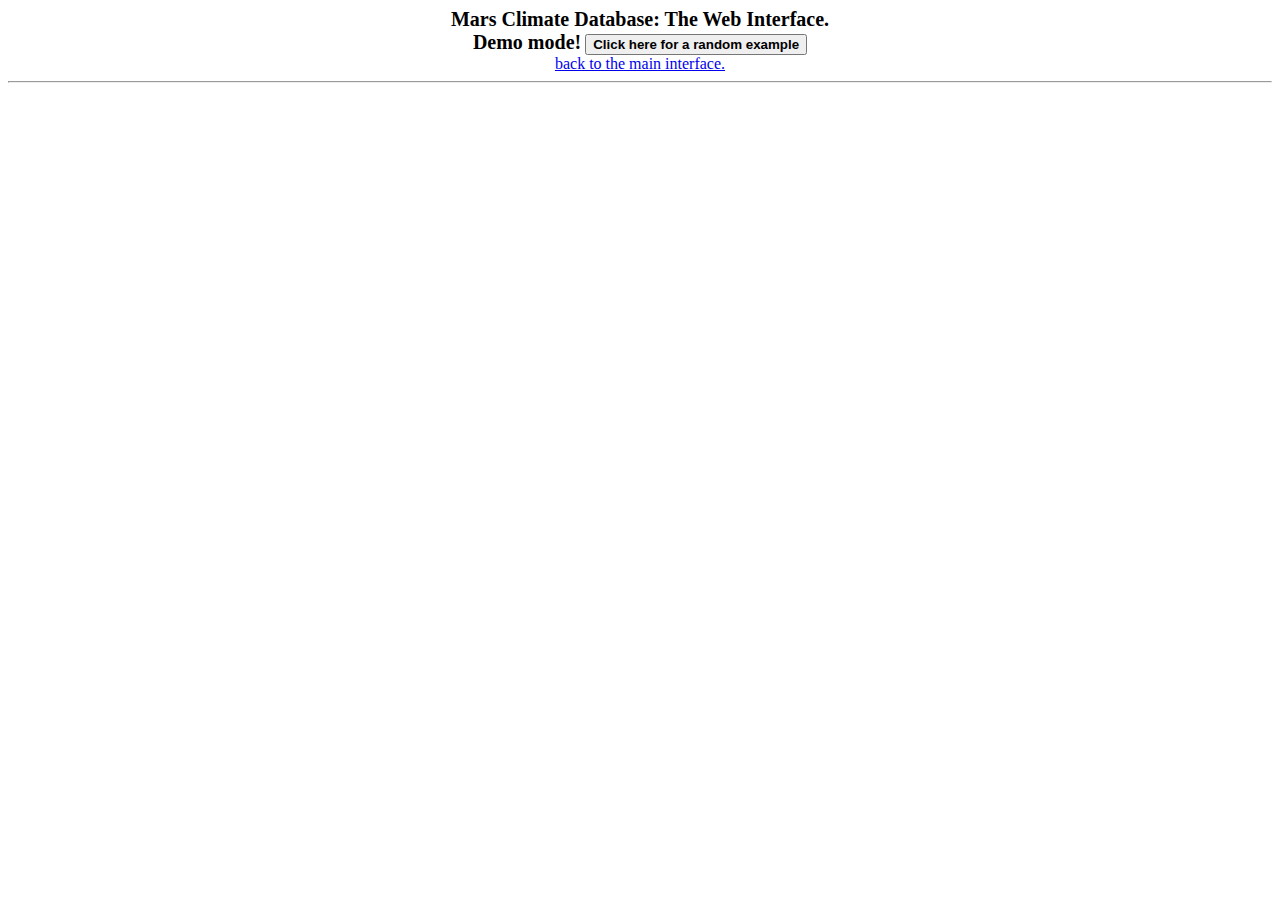
==== diapo.html @ 3894a3f5 "UTIL PYTHON MCDonline. Support for MCD5. Added eps figures. Various other informations added (diapo " ====
<!-- Author Aymeric Spiga LMD -->
<!DOCTYPE html>
<html>

<head>
<meta charset="utf-8" />
<title>Mars Climate Database: The Web Interface</title>
</head>

<body onload="submit">
<form name="diapo" action="./cgi-bin/diapo.py" method="post"> 
<center>
<b style="font-size: 125%;">Mars Climate Database: The Web Interface. </b><br>
<b style="font-size: 125%;">Demo mode!</b> 
<input type='submit' value='Click here for a random example' style='font-weight:bold'/><br />
<a href='index.html'>back to the main interface.</a><br />
</center>
<hr />
</body>

</html>
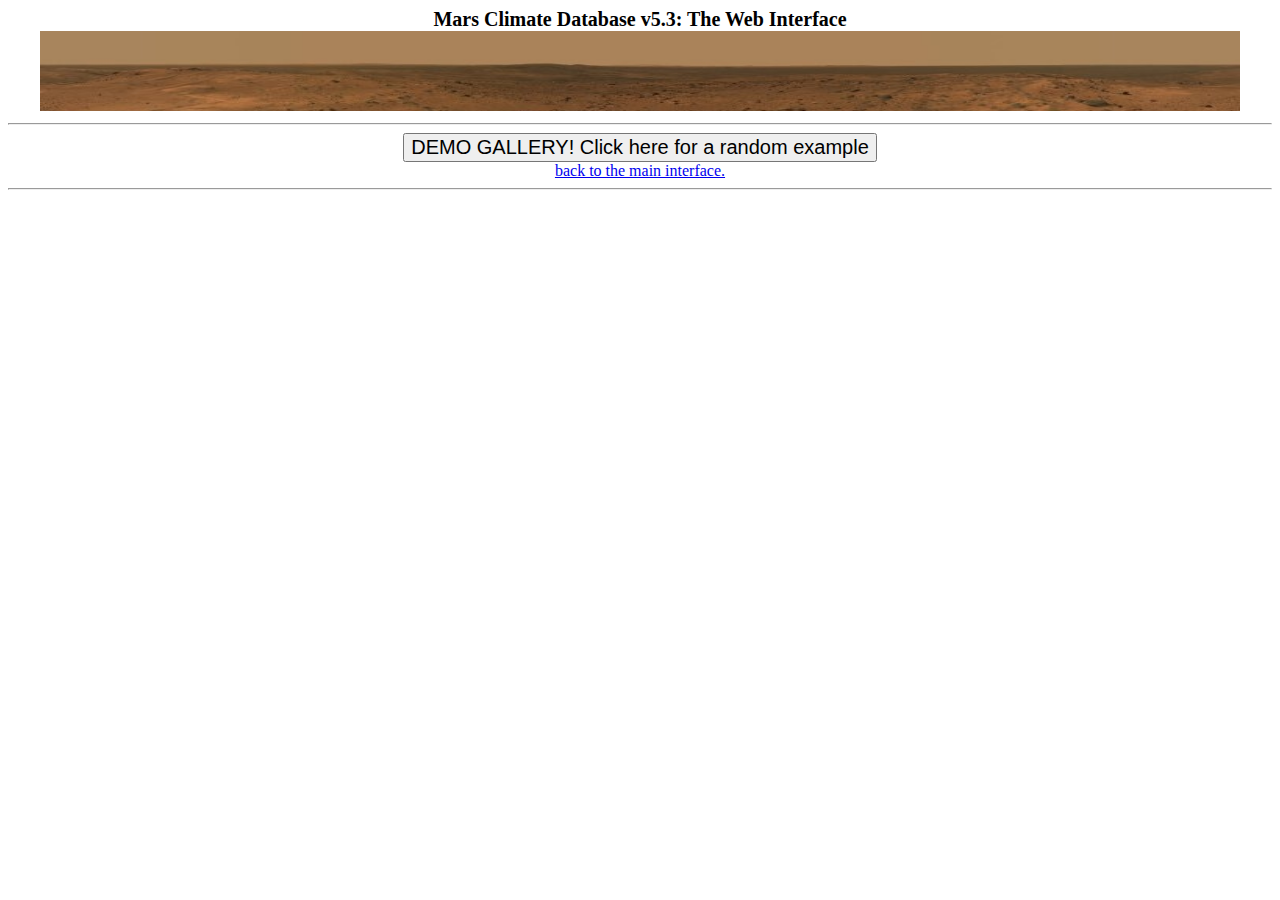
==== commit 0789c9a0: "added demo gallery. added link for reporting." ====
--- a/diapo.html
+++ b/diapo.html
@@ -10,10 +10,14 @@
 <body onload="submit">
 <form name="diapo" action="./cgi-bin/diapo.py" method="post"> 
 <center>
-<b style="font-size: 125%;">Mars Climate Database: The Web Interface. </b><br>
-<b style="font-size: 125%;">Demo mode!</b> 
-<input type='submit' value='Click here for a random example' style='font-weight:bold'/><br />
-<a href='index.html'>back to the main interface.</a><br />
+<b style="font-size: 125%;">Mars Climate Database v5.3: The Web Interface</b><br>
+<img src="PIA03610_red.jpg" height=80 width=1200><br>
+</center>
+
+<hr />
+<center>
+<input style="font-size: 125%;" type='submit' value='DEMO GALLERY! Click here for a random example' style='font-weight:bold'/><br />
+<a href='./index.html'>back to the main interface.</a><br />
 </center>
 <hr />
 </body>
